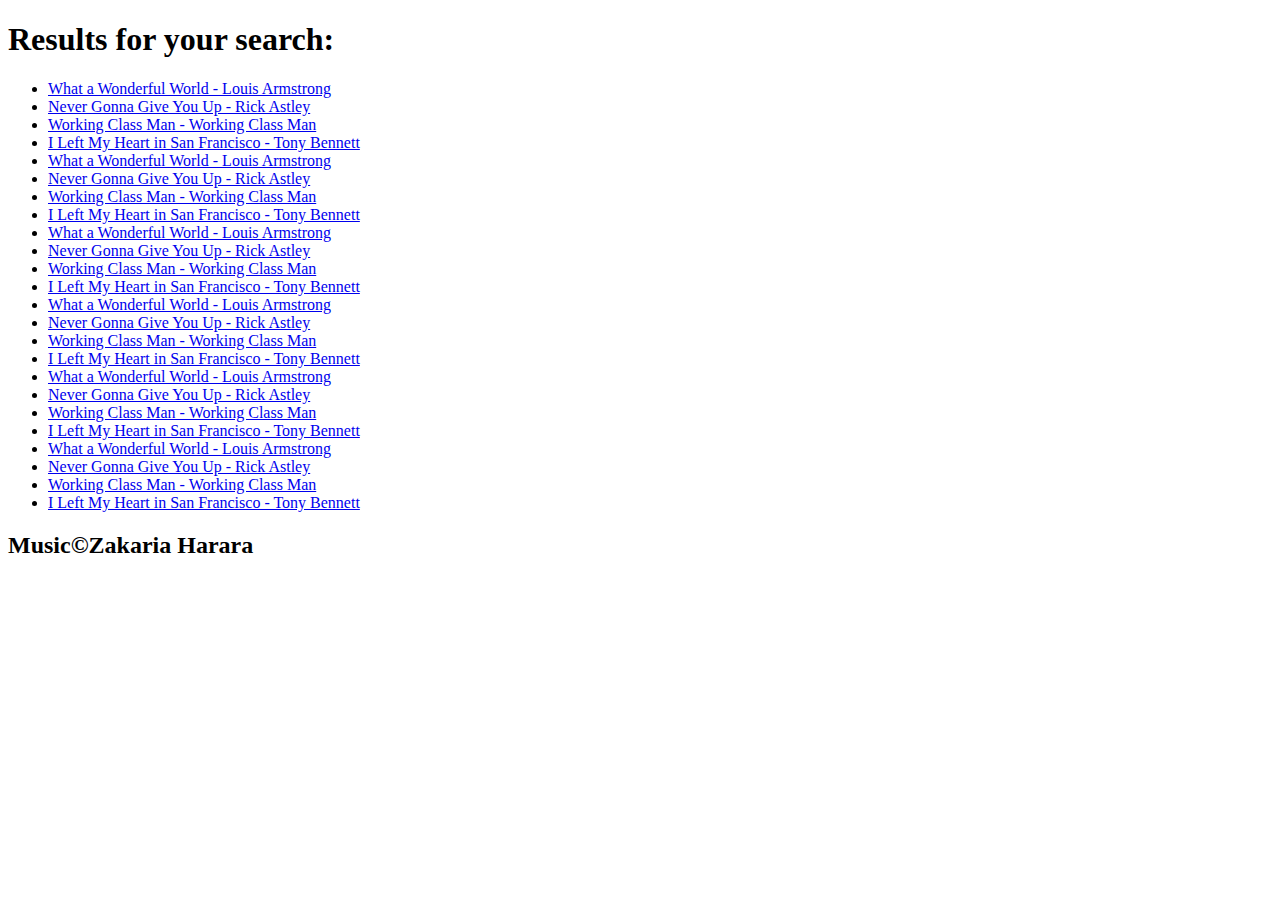
==== results.html @ 5d80c76c "adding the basic structure of html pages" ====
<!DOCTYPE html>
<html lang="en-US">

<head>
  <meta charset="UTF-8">
  <title>Music Songs</title>
</head>

<body>
  <h1>Results for your search:</h1>
  <ul>
    <li><a href="song.html">What a Wonderful World - Louis Armstrong</li>
    <li><a href="song.html">Never Gonna Give You Up - Rick Astley</li>
    <li><a href="song.html">Working Class Man - Working Class Man</a></li>
    <li><a href="song.html">I Left My Heart in San Francisco - Tony Bennett</a></li>
    <li><a href="song.html">What a Wonderful World - Louis Armstrong</li>
    <li><a href="song.html">Never Gonna Give You Up - Rick Astley</li>
    <li><a href="song.html">Working Class Man - Working Class Man</a></li>
    <li><a href="song.html">I Left My Heart in San Francisco - Tony Bennett</a></li>
    <li><a href="song.html">What a Wonderful World - Louis Armstrong</li>
    <li><a href="song.html">Never Gonna Give You Up - Rick Astley</li>
    <li><a href="song.html">Working Class Man - Working Class Man</a></li>
    <li><a href="song.html">I Left My Heart in San Francisco - Tony Bennett</a></li>
    <li><a href="song.html">What a Wonderful World - Louis Armstrong</li>
    <li><a href="song.html">Never Gonna Give You Up - Rick Astley</li>
    <li><a href="song.html">Working Class Man - Working Class Man</a></li>
    <li><a href="song.html">I Left My Heart in San Francisco - Tony Bennett</a></li>
    <li><a href="song.html">What a Wonderful World - Louis Armstrong</li>
    <li><a href="song.html">Never Gonna Give You Up - Rick Astley</li>
    <li><a href="song.html">Working Class Man - Working Class Man</a></li>
    <li><a href="song.html">I Left My Heart in San Francisco - Tony Bennett</a></li>
    <li><a href="song.html">What a Wonderful World - Louis Armstrong</li>
    <li><a href="song.html">Never Gonna Give You Up - Rick Astley</li>
    <li><a href="song.html">Working Class Man - Working Class Man</a></li>
    <li><a href="song.html">I Left My Heart in San Francisco - Tony Bennett</a></li>
  </ul>
  <div class="footer">
    <h2>Music&copy;Zakaria Harara</h2>
  </div>
</body>

</html>
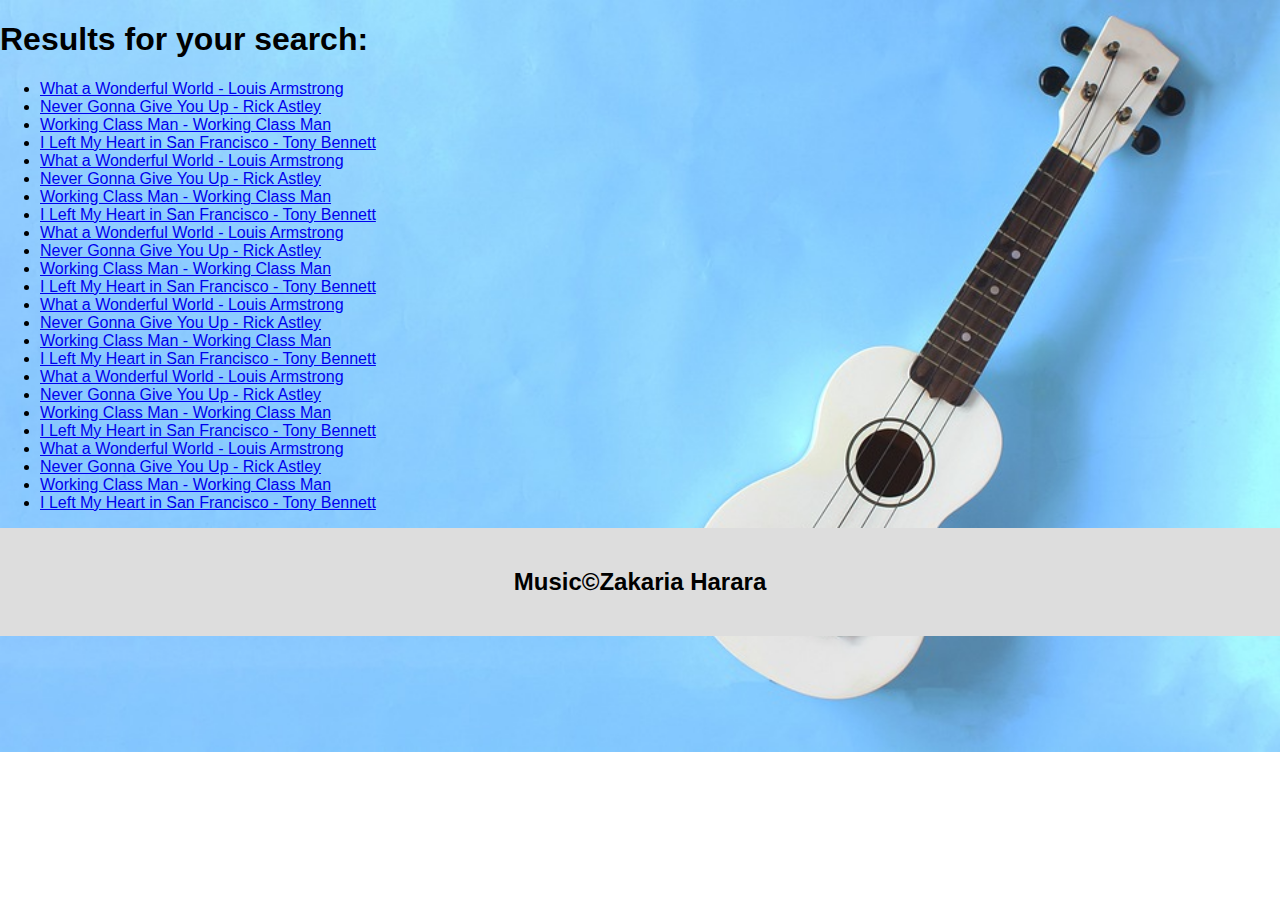
==== commit e083bd9c: "adding the basic styles" ====
--- a/results.html
+++ b/results.html
@@ -4,9 +4,11 @@
 <head>
   <meta charset="UTF-8">
   <title>Music Songs</title>
+
+  <link rel="stylesheet" href="styles.css">
 </head>
 
-<body>
+<body class="resultsBody">
   <h1>Results for your search:</h1>
   <ul>
     <li><a href="song.html">What a Wonderful World - Louis Armstrong</li>
--- a/styles.css
+++ b/styles.css
@@ -0,0 +1,84 @@
+.indexBody {
+  font-family: Arial, Helvetica, sans-serif;
+  margin: 0;
+  background-image: url('images/disks.jpg');
+  background-repeat: no-repeat;
+  background-size: cover;
+}
+
+.row {
+  display: flex;
+  flex-direction: column;
+}
+
+.title {
+  padding: 30px;
+  text-align: center;
+  background: deepskyblue;
+  color: white;
+}
+
+.formDiv {
+  padding: 20px;
+  text-align: center;
+  height: 350px;
+}
+
+#searchInput{
+  margin: 20px;
+  height: 30px;
+  width: max-content;
+  text-align: center;
+  color: white;
+}
+
+#searchButton{
+  background-color: coral;
+  color:white;
+  height:40px;
+  width:120px;
+}
+
+.footer {
+  padding: 20px;
+  text-align: center;
+  background: #ddd;
+}
+
+/* CSS for results.html */
+.resultsBody{
+  font-family: Arial, Helvetica, sans-serif;
+  margin: 0;
+  background-image: url('images/guitar.jpg');
+  background-repeat: no-repeat;
+  background-size: cover;
+}
+
+/* CSS for song.html */
+
+.songRow {
+  display: flex;
+  flex-wrap: wrap;
+  }
+
+.imgDiv {
+  flex: 50%;
+  background-color: #f1f1f1;
+  padding: 20px;
+  }
+
+  .imgcontent {
+  flex: 50%;
+  background-color: #f1f1f1;
+  padding: 20px;
+  text-align: center;
+  font-family: ui-sans-serif;
+  font-size: 30px;
+  }
+
+  .innerDiv{
+  padding: 20px;
+  border:1px solid;
+  border-color:grey;
+  height:500px;
+  }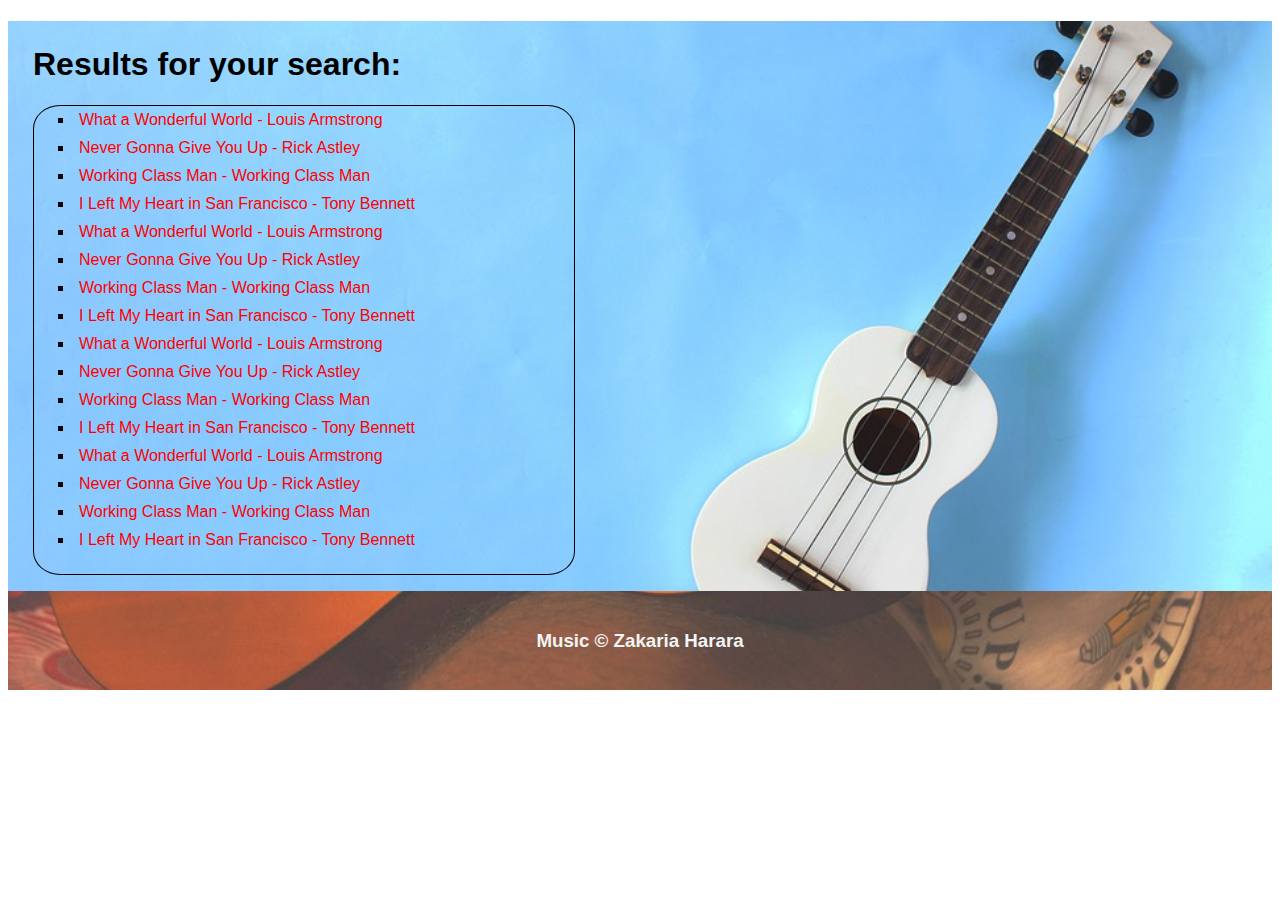
==== commit 784b235d: "fixed many style issues" ====
--- a/results.html
+++ b/results.html
@@ -9,35 +9,29 @@
 </head>
 
 <body class="resultsBody">
-  <h1>Results for your search:</h1>
-  <ul>
-    <li><a href="song.html">What a Wonderful World - Louis Armstrong</li>
-    <li><a href="song.html">Never Gonna Give You Up - Rick Astley</li>
-    <li><a href="song.html">Working Class Man - Working Class Man</a></li>
-    <li><a href="song.html">I Left My Heart in San Francisco - Tony Bennett</a></li>
-    <li><a href="song.html">What a Wonderful World - Louis Armstrong</li>
-    <li><a href="song.html">Never Gonna Give You Up - Rick Astley</li>
-    <li><a href="song.html">Working Class Man - Working Class Man</a></li>
-    <li><a href="song.html">I Left My Heart in San Francisco - Tony Bennett</a></li>
-    <li><a href="song.html">What a Wonderful World - Louis Armstrong</li>
-    <li><a href="song.html">Never Gonna Give You Up - Rick Astley</li>
-    <li><a href="song.html">Working Class Man - Working Class Man</a></li>
-    <li><a href="song.html">I Left My Heart in San Francisco - Tony Bennett</a></li>
-    <li><a href="song.html">What a Wonderful World - Louis Armstrong</li>
-    <li><a href="song.html">Never Gonna Give You Up - Rick Astley</li>
-    <li><a href="song.html">Working Class Man - Working Class Man</a></li>
-    <li><a href="song.html">I Left My Heart in San Francisco - Tony Bennett</a></li>
-    <li><a href="song.html">What a Wonderful World - Louis Armstrong</li>
-    <li><a href="song.html">Never Gonna Give You Up - Rick Astley</li>
-    <li><a href="song.html">Working Class Man - Working Class Man</a></li>
-    <li><a href="song.html">I Left My Heart in San Francisco - Tony Bennett</a></li>
-    <li><a href="song.html">What a Wonderful World - Louis Armstrong</li>
-    <li><a href="song.html">Never Gonna Give You Up - Rick Astley</li>
-    <li><a href="song.html">Working Class Man - Working Class Man</a></li>
-    <li><a href="song.html">I Left My Heart in San Francisco - Tony Bennett</a></li>
-  </ul>
-  <div class="footer">
-    <h2>Music&copy;Zakaria Harara</h2>
+  <div class="resultsDiv">
+    <h1 id="resultsTitle">Results for your search:</h1>
+    <ul>
+      <li><a href="song.html">What a Wonderful World - Louis Armstrong</a></li>
+      <li><a href="song.html">Never Gonna Give You Up - Rick Astley</a></li>
+      <li><a href="song.html">Working Class Man - Working Class Man</a></li>
+      <li><a href="song.html">I Left My Heart in San Francisco - Tony Bennett</a></li>
+      <li><a href="song.html">What a Wonderful World - Louis Armstrong</a></li>
+      <li><a href="song.html">Never Gonna Give You Up - Rick Astley</a></li>
+      <li><a href="song.html">Working Class Man - Working Class Man</a></li>
+      <li><a href="song.html">I Left My Heart in San Francisco - Tony Bennett</a></li>
+      <li><a href="song.html">What a Wonderful World - Louis Armstrong</a></li>
+      <li><a href="song.html">Never Gonna Give You Up - Rick Astley</a></li>
+      <li><a href="song.html">Working Class Man - Working Class Man</a></li>
+      <li><a href="song.html">I Left My Heart in San Francisco - Tony Bennett</a></li>
+      <li><a href="song.html">What a Wonderful World - Louis Armstrong</a></li>
+      <li><a href="song.html">Never Gonna Give You Up - Rick Astley</a></li>
+      <li><a href="song.html">Working Class Man - Working Class Man</a></li>
+      <li><a href="song.html">I Left My Heart in San Francisco - Tony Bennett</a></li>
+    </ul>
+    <div class="footer">
+      <h3>Music &copy; Zakaria Harara</h3>
+    </div>
   </div>
 </body>
 
--- a/styles.css
+++ b/styles.css
@@ -1,84 +1,140 @@
 .indexBody {
   font-family: Arial, Helvetica, sans-serif;
-  margin: 0;
+}
+
+.indexDiv {
+  display: flex;
+  flex-direction: column;
   background-image: url('images/disks.jpg');
   background-repeat: no-repeat;
   background-size: cover;
 }
 
-.row {
-  display: flex;
-  flex-direction: column;
-}
-
 .title {
-  padding: 30px;
+  padding: 20px;
   text-align: center;
   background: deepskyblue;
   color: white;
 }
 
 .formDiv {
-  padding: 20px;
+  padding: 20px 40px;
   text-align: center;
   height: 350px;
 }
 
-#searchInput{
+#searchInput {
   margin: 20px;
-  height: 30px;
-  width: max-content;
+  height: 40px;
+  width: 600px;
   text-align: center;
   color: white;
 }
 
-#searchButton{
+#searchButton {
   background-color: coral;
-  color:white;
-  height:40px;
-  width:120px;
+  color: white;
+  height: 40px;
+  width: 150px;
+  border-radius: 10%;
 }
 
 .footer {
   padding: 20px;
   text-align: center;
-  background: #ddd;
+  background-image: url("images/guitar_2.jpg");
+  background-repeat: no-repeat;
+  background-size: cover;
+  background-position: bottom;
+}
+
+h3 {
+  color: whitesmoke;
 }
 
 /* CSS for results.html */
-.resultsBody{
+#resultsTitle {
+  margin-left: 25px;
+  padding-top: 25px;
+}
+
+.resultsBody {
   font-family: Arial, Helvetica, sans-serif;
-  margin: 0;
+}
+
+.resultsDiv {
   background-image: url('images/guitar.jpg');
   background-repeat: no-repeat;
   background-size: cover;
+  background-position: center;
+}
+
+a:link {
+  color: red;
+  text-decoration: none;
+  margin: 5px;
+  display: inline-block;
+}
+
+/* visited link */
+a:visited {
+  color: green;
+  text-decoration: none;
+}
+
+/* mouse over link */
+a:hover {
+  color: hotpink;
+  text-decoration: underline;
+}
+
+/* selected link */
+a:active {
+  color: blue;
+  text-decoration: underline;
+}
+
+ul {
+  list-style-type: square;
+  margin-left: 25px;
+  padding-bottom: 20px;
+  border-radius: 5%;
+  border: 1px solid;
+  max-width: 500px;
 }
 
 /* CSS for song.html */
 
 .songRow {
   display: flex;
-  flex-wrap: wrap;
-  }
+}
 
 .imgDiv {
   flex: 50%;
   background-color: #f1f1f1;
   padding: 20px;
-  }
+  max-width: 50%;
+}
 
-  .imgcontent {
+.infoDiv {
   flex: 50%;
   background-color: #f1f1f1;
   padding: 20px;
   text-align: center;
   font-family: ui-sans-serif;
   font-size: 30px;
-  }
 
-  .innerDiv{
+}
+
+.innerDiv {
   padding: 20px;
-  border:1px solid;
-  border-color:grey;
-  height:500px;
-  }+  border: 1px solid;
+  background-color: beige;
+  border-color: grey;
+  height: 500px;
+  margin-top: 15%;
+}
+
+span {
+  font-weight: bold;
+}
